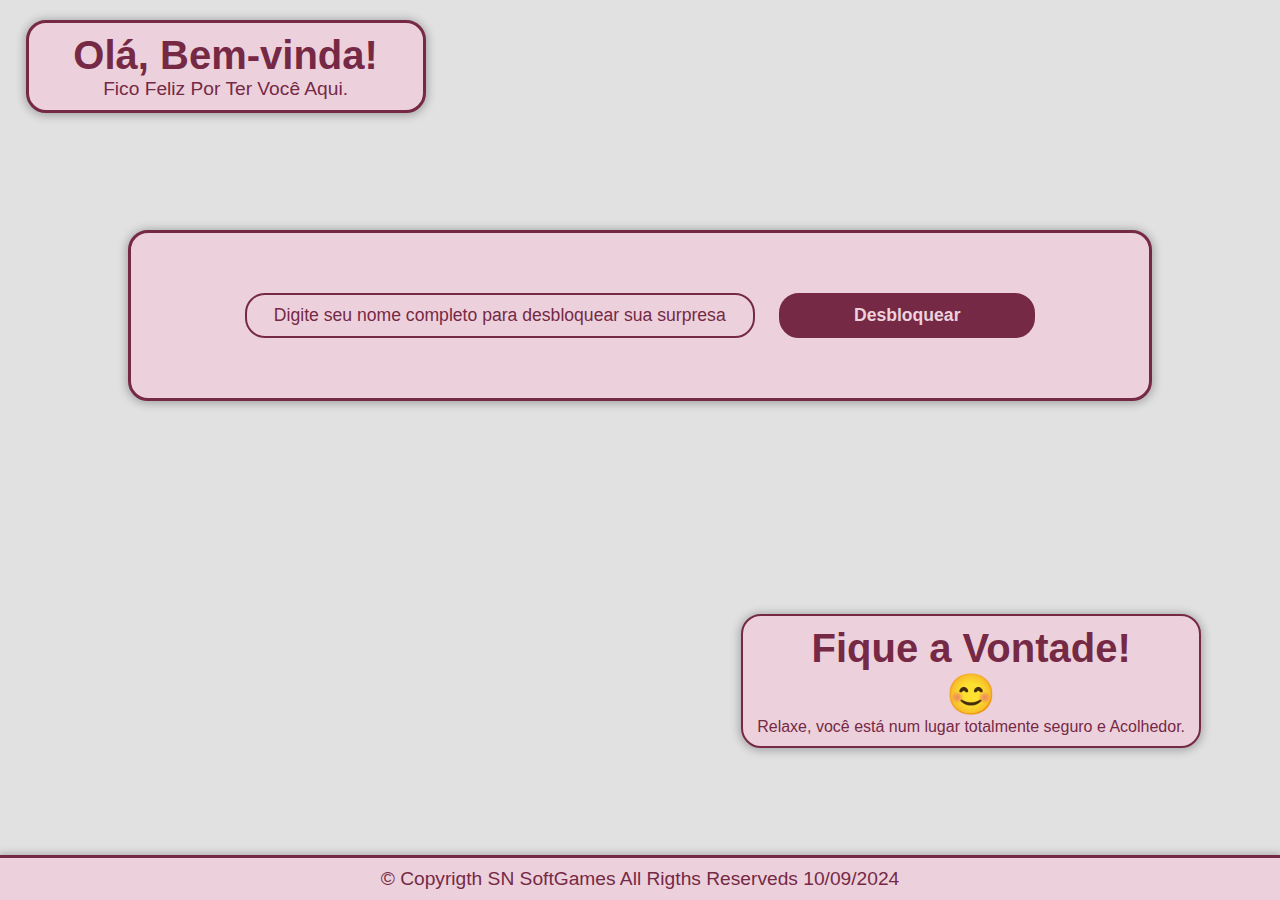
==== index.html @ 54cb55a4 "Lançamento do projecto" ====
<!DOCTYPE html>
<html lang="pt-ao">
<head>
    <meta charset="UTF-8">
    <meta name="viewport" content="width=device-width, initial-scale=1.0">
    <title>Welcome 😊</title>
    <link rel="stylesheet" href="styles/styles.css">
</head>
<body class="contain">
    <div class="content camp1">
        <h2>Olá, Bem-vinda!</h2>
        <p>Fico Feliz Por Ter Você Aqui.</p>
    </div>
    <div class="content camp2">
        <input type="text" name="tname" id="tname" placeholder="Digite seu nome completo para desbloquear sua surpresa" autocomplete="name">
        <abbr title="Clique aqui para desbloquear a surpresa😊">
        <input type="button" value="Desbloquear" id="btn" onclick="desb()"></abbr>
    </div>
    <div class="camp4">
        <h2>Fique a Vontade! <br>😊</h2>
        <p>Relaxe, você está num lugar totalmente seguro e Acolhedor.</p>
    </div>
    <footer>
        <div class="camp3">
            <p>&COPY; Copyrigth <a href="#">SN SoftGames</a> All Rigths Reserveds 10/09/2024</p>
        </div>
    </footer>
    
    <script src="js/scripts.js"></script>
</body>
</html>
---- styles/styles.css ----
@charset "UTF-8";

:root {
    --cor1: #762945;
    --cor2: #ECD1DC;
}

* {
    padding: 0px;
    margin: 0px;
    box-sizing: border-box;
    font-family: SF UI Display, sans-serif;
}

body {
    display: flex;
    flex-direction: column;
    min-height: 100vh;
    background: #0000001e;
}

.contain {
    flex: 1;
}

footer > div.camp3 {
    background: var(--cor2);
    color: var(--cor1);
    text-align: center;
    font-weight: 300;
    border-top: 3px solid var(--cor1);
    box-shadow: 0px 1px 8px 2px #00000040;
    padding: 10px;
    margin-top: auto;
    width: 100%;
}

footer p {
    font-size: 0.9em;
    margin: 0;
}

footer p a {
    text-decoration: none;
    color: var(--cor1);
}

div.camp1 {
    width: 240px;
    background: var(--cor2);
    color: var(--cor1);
    text-align: center;
    border: 2px solid var(--cor1);
    border-radius: 20px;
    box-shadow: 0px 1px 8px 2px #00000040;
    cursor: pointer;
    padding: 10px;
    margin-top: 20px;
    margin-left: 20px;
}

div.camp1 > h2 {
    font-weight: 800;
}

div.camp1 > p {
    font-weight: 300;
}

div.camp1 > h2:hover {
    color: #9b365b;
    text-shadow: 0px 1px 8px #00000040;
}

div.camp2 {
    width: 94vw;
    background: var(--cor2);
    color: var(--cor1);
    text-align: center;
    border: 2px solid var(--cor1);
    border-radius: 20px;
    box-shadow: 0px 1px 8px 2px #00000040;
    padding: 10px;
    margin: auto;
    }

input#tname {
    width: 73vw;
    background: var(--cor2);
    color: var(--cor1);
    text-align: center;
    font-size: .7em;
    border: 2px solid var(--cor1);
    border-radius: 20px;
    padding: 10px;
    margin-bottom: 60px;
    margin-left: 14vw;
}

input#tname:focus {
    background: var(--cor2);
    color: var(--cor1);
    opacity: 1;
}

input#tname::placeholder {
    color: var(--cor1);
    outline: none;
}

input#btn {
    width: 27vw;
    background: var(--cor1);
    color: var(--cor2);
    text-align: center;
    font-weight: 200;
    border: 2px solid var(--cor1);
    border-radius: 20px;
    cursor: pointer;
    padding: 10px;
    margin-left: 60vw;
    margin-top: 20px;
}

input#btn:hover {
    background: #702642;
    color: #bea9b2;
}

div.camp4 {
    width: 63vw;
    background: var(--cor2);
    color: var(--cor1);
    text-align: center;
    border: 2px solid var(--cor1);
    border-radius: 20px;
    box-shadow: 0px 1px 8px 2px #00000040;
    cursor: pointer;
    padding: 10px;
    margin-left: 30vw;
    margin-bottom: auto;
}

div.camp4 > h2 {
    font-weight: 800;
}

div.camp4 > p {
    font-weight: 300;
}

div.camp4 > h2:hover {
    color: #9b365b;
    text-shadow: 0px 1px 8px #00000040;
}

/*Dispositivos Muito Pequeno (Iphone SE, Samsung J5 Pro)*/
@media screen and (max-width: 375px) {
    input#tname::placeholder {
        font-size: 2.6vw;
    }
}

/*Dispositivos Médios (Tabletes)*/
@media screen and (min-width: 768px) {
    input#tname {
        width: 50vw;
        margin-top: 30px;
        margin-left: 35vw;
    }

    input#btn {
        width: 20vw;
        font-weight: bold;
        margin-bottom: 10px;
        margin-left: 65vw;
    }

    div.camp3 {
        margin-top: 37.8vh;
    }

    div.camp3 > p {
        font-size: 1em;
    }

    div.camp4 {
        width: 380px;
        margin-left: 49%;
    }
}

/*Para dispositivos grandes (Laptop e Desktop)*/
@media screen and (min-width: 992px) {
    div.camp1 {
        width: 300px;
        margin-left: 66vw;
    }

    div.camp2 {
        width: 95vw;
    }

    div.camp1 > h2 {
        font-size: 2em;
    }

    div.camp1 > p {
        font-size: 1.1em;
    }

    input#tname {
        width: 57vw;
        font-size: 1.1em;
        text-align: left;
        margin-left: -17vw;
    }

    input#tname:hover {
        background: var(--cor1);
    } 
    
    input#btn {
        font-size: 1.1em;
        margin-left: -10vw;
    }

    input#btn:hover {
        background: var(--cor2);
        color: var(--cor1);
    }

    div.camp3 {
        margin-top: 45.1vh;
    }

    div.camp3 > p {
        font-size: 1.1em;
    }

    div.camp4 {
        width: 420px;
        margin-left: 3vw;
    }

    div.camp4 > h2 {
        font-size: 2em;
    }

    div.camp4 > p {
        font-size: 1.1em;
    }
}

@media only screen and (min-width: 1200px) {
   div.camp1 {
    width: 400px;
    border: 3px solid var(--cor1);
    margin-left: 2vw;
   }

   div.camp1 > h2 {
    font-size: 2.5em;
   }

   div.camp1 > p {
    font-size: 1.2em;
   }

   div.camp2 {
    width: 80vw;
    border: 3px solid var(--cor1);
   }

   input#tname {
    width: 510px;
    text-align: center;
    margin: auto;
    margin-top: 50px;
    margin-bottom: 50px;
   }

   input#tname:hover {
    background: var(--cor2);
    color: var(--cor1);
   }

   input#btn {
    margin: 0px;
    margin-left: 20px;
   }

   input#btn:hover {
    background: var(--cor1);
    color: var(--cor2);
   }

   div.camp3 {
    margin-top: 39.1vh;
   }

   div.camp3 > p {
    font-size: 1.2em;
   }

   div.camp4 {
    width: 460px;
    margin-left: 57.9vw;
    margin-top: auto;
}

div.camp4 > h2 {
    font-size: 2.5em;
}

div.camp4 > p {
    font-size: 1em;
}
}

@media screen and (orientation: landscape) {
    .camp1, .camp2, .camp4 {
        margin: 10px;
    }
}

@keyframes slideIn {
    from {
        opacity: 0;
        transform: translateY(-50px);
    }
    to {
        opacity: 1;
        transform: translateY(0);
    }
}

div.camp1 {
    animation: slideIn 1.5s
    ease-in-out;
}

@keyframes fadeIn {
    from {
        opacity: 0;
    }
    to {
        opacity: 1;
    }
}

div.camp2, body.load {
    animation: fadeIn 2s
    ease-in-out;
}

@keyframes slideIn2 {
    from {
        opacity: 0;
        transform: translateY(60px);
    }
    to {
        opacity: 1;
        transform: translateY(0);
    }
}

div.camp4, div.txtan {
    animation: slideIn2 1.5s
    ease-in-out;
}

/*CSS para a página da surpresa*/

div.hap {
    margin-top: 20px;
    margin-bottom: 30px;
}

div.txtan {
    text-align: justify;
    margin-top: 10px;
}

@keyframes slideIn {
    from {
        opacity: 0;
        transform: translateX(-50px);
    }
    to {
        opacity: 1;
        transform: translateX(0);
    }
}

div.hap {
    animation: slideIn 1.7s
    ease-in-out;
}
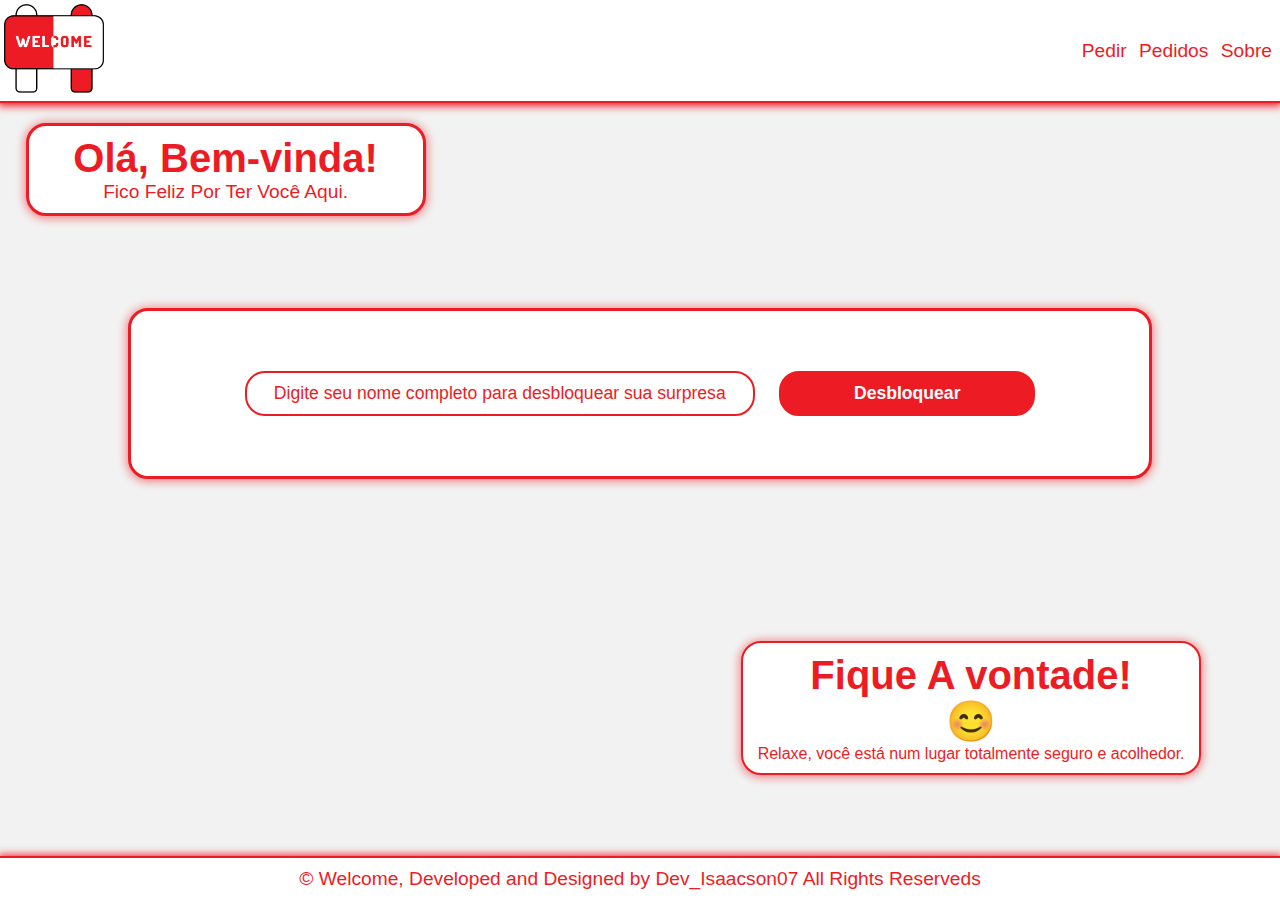
==== commit 2765093f: "Mais uma jornada concluída" ====
--- a/index.html
+++ b/index.html
@@ -5,8 +5,28 @@
     <meta name="viewport" content="width=device-width, initial-scale=1.0">
     <title>Welcome 😊</title>
     <link rel="stylesheet" href="styles/styles.css">
+    <link rel="shortcut icon" href="img/welcome.svg" type="image/x-icon">
+    <!-- Google tag (gtag.js) -->
+<script async src="https://www.googletagmanager.com/gtag/js?id=G-4EC44KK81M"></script>
+<script>
+  window.dataLayer = window.dataLayer || [];
+  function gtag(){dataLayer.push(arguments);}
+  gtag('js', new Date());
+
+  gtag('config', 'G-4EC44KK81M');
+</script>
 </head>
-<body class="contain">
+<body class="contain load">
+    <div class="camp0">
+        <div class="img">
+            <a href="index.html"><img src="img/logo1.png" alt="logo-do-site-welcome" class="logo"></a>
+        </div>
+        <div class="links">
+            <abbr title="Peça a sua surpresa😊"><a href="#">Pedir</a></abbr>
+            <abbr title="Pessoas que já pediram😊"><a href="#">Pedidos</a></abbr>
+            <abbr title="Leia mais sobre como a plataforma funciona😁👍"><a href="aboutW.html">Sobre</a></abbr>
+        </div>
+    </div>
     <div class="content camp1">
         <h2>Olá, Bem-vinda!</h2>
         <p>Fico Feliz Por Ter Você Aqui.</p>
@@ -17,12 +37,12 @@
         <input type="button" value="Desbloquear" id="btn" onclick="desb()"></abbr>
     </div>
     <div class="camp4">
-        <h2>Fique a Vontade! <br>😊</h2>
-        <p>Relaxe, você está num lugar totalmente seguro e Acolhedor.</p>
+        <h2>Fique A vontade! <br>😊</h2>
+        <p>Relaxe, você está num lugar totalmente seguro e acolhedor.</p>
     </div>
     <footer>
         <div class="camp3">
-            <p>&COPY; Copyrigth <a href="#">SN SoftGames</a> All Rigths Reserveds 10/09/2024</p>
+            <p>&COPY; <a href="index.html">Welcome</a>, Developed and Designed by <a href="https://www.github.com/isaacsontyimanda">Dev_Isaacson07</a> All Rights Reserveds</p>
         </div>
     </footer>
     
--- a/styles/styles.css
+++ b/styles/styles.css
@@ -1,8 +1,9 @@
 @charset "UTF-8";
 
 :root {
-    --cor1: #762945;
-    --cor2: #ECD1DC;
+    --cor1: #ED1C24;
+    --cor2: #FFFFFF;
+    --cor3: #ed1c237c;
 }
 
 * {
@@ -16,7 +17,7 @@
     display: flex;
     flex-direction: column;
     min-height: 100vh;
-    background: #0000001e;
+    background: #F2F2F2;
 }
 
 .contain {
@@ -28,15 +29,15 @@
     color: var(--cor1);
     text-align: center;
     font-weight: 300;
-    border-top: 3px solid var(--cor1);
-    box-shadow: 0px 1px 8px 2px #00000040;
+    border-top: 2px solid var(--cor1);
+    box-shadow: 0px 1px 8px 2px #ED1C24;
     padding: 10px;
     margin-top: auto;
     width: 100%;
 }
 
 footer p {
-    font-size: 0.9em;
+    font-size: 0.7em;
     margin: 0;
 }
 
@@ -45,6 +46,36 @@
     color: var(--cor1);
 }
 
+img.logo {
+    width: 100px;
+}
+
+abbr {
+    text-decoration: none;
+}
+
+div.links > abbr > a {
+    text-decoration: none;
+    font-size: 1.2em;
+    color: var(--cor1);
+    margin: 4px;
+}
+
+div.camp0 {
+    display: flex;
+    align-items: center;
+    justify-content: space-between;
+    background: var(--cor2);
+    color: var(--cor1);
+    font-weight: 300;
+    border-bottom: 2px solid var(--cor1);
+    box-shadow: 0px 1px 8px 2px #ED1C24;
+    padding: 4px;
+    width: 100%;
+}
+
+
+
 div.camp1 {
     width: 240px;
     background: var(--cor2);
@@ -52,7 +83,7 @@
     text-align: center;
     border: 2px solid var(--cor1);
     border-radius: 20px;
-    box-shadow: 0px 1px 8px 2px #00000040;
+    box-shadow: 0px 1px 8px 2px var(--cor3);
     cursor: pointer;
     padding: 10px;
     margin-top: 20px;
@@ -67,11 +98,6 @@
     font-weight: 300;
 }
 
-div.camp1 > h2:hover {
-    color: #9b365b;
-    text-shadow: 0px 1px 8px #00000040;
-}
-
 div.camp2 {
     width: 94vw;
     background: var(--cor2);
@@ -79,7 +105,7 @@
     text-align: center;
     border: 2px solid var(--cor1);
     border-radius: 20px;
-    box-shadow: 0px 1px 8px 2px #00000040;
+    box-shadow: 0px 1px 8px 2px var(--cor3);
     padding: 10px;
     margin: auto;
     }
@@ -89,7 +115,7 @@
     background: var(--cor2);
     color: var(--cor1);
     text-align: center;
-    font-size: .7em;
+    font-size: 2.3vw;
     border: 2px solid var(--cor1);
     border-radius: 20px;
     padding: 10px;
@@ -123,8 +149,8 @@
 }
 
 input#btn:hover {
-    background: #702642;
-    color: #bea9b2;
+    background: #a31217;
+    color: #c2c2c2;
 }
 
 div.camp4 {
@@ -134,7 +160,7 @@
     text-align: center;
     border: 2px solid var(--cor1);
     border-radius: 20px;
-    box-shadow: 0px 1px 8px 2px #00000040;
+    box-shadow: 0px 1px 8px 2px var(--cor3);
     cursor: pointer;
     padding: 10px;
     margin-left: 30vw;
@@ -147,18 +173,19 @@
 
 div.camp4 > p {
     font-weight: 300;
-}
-
-div.camp4 > h2:hover {
-    color: #9b365b;
-    text-shadow: 0px 1px 8px #00000040;
 }
 
 /*Dispositivos Muito Pequeno (Iphone SE, Samsung J5 Pro)*/
 @media screen and (max-width: 375px) {
     input#tname::placeholder {
-        font-size: 2.6vw;
-    }
+        font-size: 2.3vw;
+    }
+
+    body {
+        transition: width .9s;
+    }
+
+
 }
 
 /*Dispositivos Médios (Tabletes)*/
@@ -324,22 +351,28 @@
     }
 }
 
-@keyframes slideIn {
-    from {
-        opacity: 0;
-        transform: translateY(-50px);
-    }
-    to {
-        opacity: 1;
-        transform: translateY(0);
-    }
-}
-
-div.camp1 {
-    animation: slideIn 1.5s
-    ease-in-out;
-}
-
+/*Ajuste para a página sobre*/
+.sobrew {
+    width: 100px;
+    background: var(--cor1);
+    color: var(--cor2);
+    text-align: center;
+    border: 2px solid var(--cor2);
+    border-radius: 10px;
+    box-shadow: 0px 1px 8px 2px var(--cor3);
+    padding: 10px;
+    margin: auto;
+}
+
+p.abw {
+    color: #000000;
+    text-align: justify;
+    padding: 5px;
+}
+
+/*Abaixo estarão os códigos das animações*/
+
+/*Body animation*/
 @keyframes fadeIn {
     from {
         opacity: 0;
@@ -348,53 +381,27 @@
         opacity: 1;
     }
 }
-
-div.camp2, body.load {
-    animation: fadeIn 2s
-    ease-in-out;
-}
-
-@keyframes slideIn2 {
-    from {
-        opacity: 0;
-        transform: translateY(60px);
-    }
-    to {
-        opacity: 1;
+body.load {
+    animation: fadeIn 1.8s ease-in-out forwards;
+}
+/*Body animation end*/
+
+/*div.camp1 animation*/
+div.camp1 {
+    animation: float 2.6s ease-in-out 2.5s 3;
+}
+div.camp4 {
+    animation: float 2.6s ease-in-out 10s infinite;
+}
+
+@keyframes float {
+    0% {
         transform: translateY(0);
     }
-}
-
-div.camp4, div.txtan {
-    animation: slideIn2 1.5s
-    ease-in-out;
-}
-
-/*CSS para a página da surpresa*/
-
-div.hap {
-    margin-top: 20px;
-    margin-bottom: 30px;
-}
-
-div.txtan {
-    text-align: justify;
-    margin-top: 10px;
-}
-
-@keyframes slideIn {
-    from {
-        opacity: 0;
-        transform: translateX(-50px);
-    }
-    to {
-        opacity: 1;
-        transform: translateX(0);
-    }
-}
-
-div.hap {
-    animation: slideIn 1.7s
-    ease-in-out;
-}
-
+    50% {
+        transform: translateY(-10px);
+    }
+    100% {
+        transform: translateY(0);
+    }
+}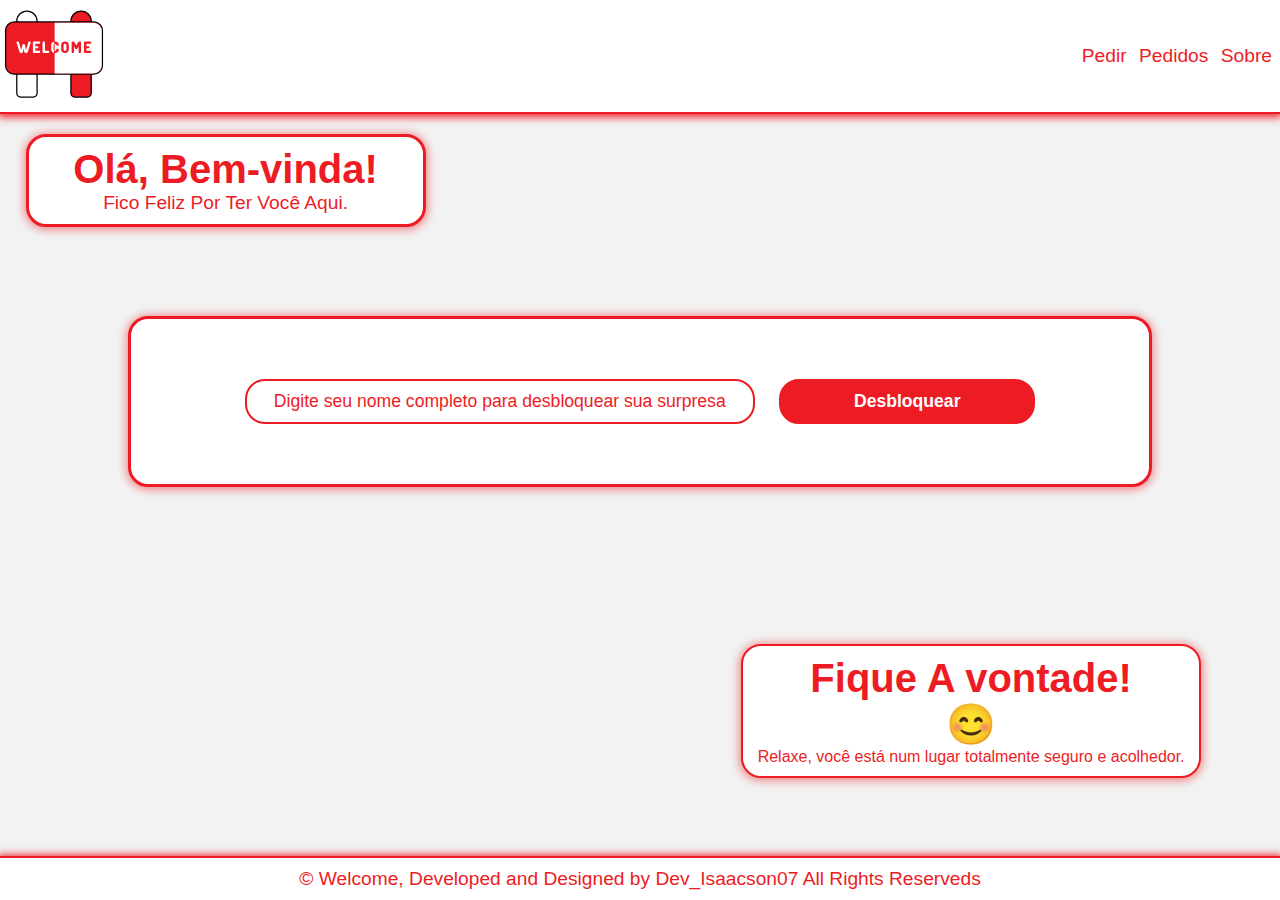
==== commit e822fc6a: "Happy16" ====
--- a/index.html
+++ b/index.html
@@ -19,12 +19,12 @@
 <body class="contain load">
     <div class="camp0">
         <div class="img">
-            <a href="index.html"><img src="img/logo1.png" alt="logo-do-site-welcome" class="logo"></a>
+            <a href="index.html"><img src="img/svg/welcome.svg" alt="logo-do-site-welcome" class="logo"></a>
         </div>
         <div class="links">
             <abbr title="Peça a sua surpresa😊"><a href="#">Pedir</a></abbr>
             <abbr title="Pessoas que já pediram😊"><a href="#">Pedidos</a></abbr>
-            <abbr title="Leia mais sobre como a plataforma funciona😁👍"><a href="aboutW.html">Sobre</a></abbr>
+            <abbr title="Leia mais sobre como a plataforma funciona😁👍"><a href="pages/aboutW.html">Sobre</a></abbr>
         </div>
     </div>
     <div class="content camp1">
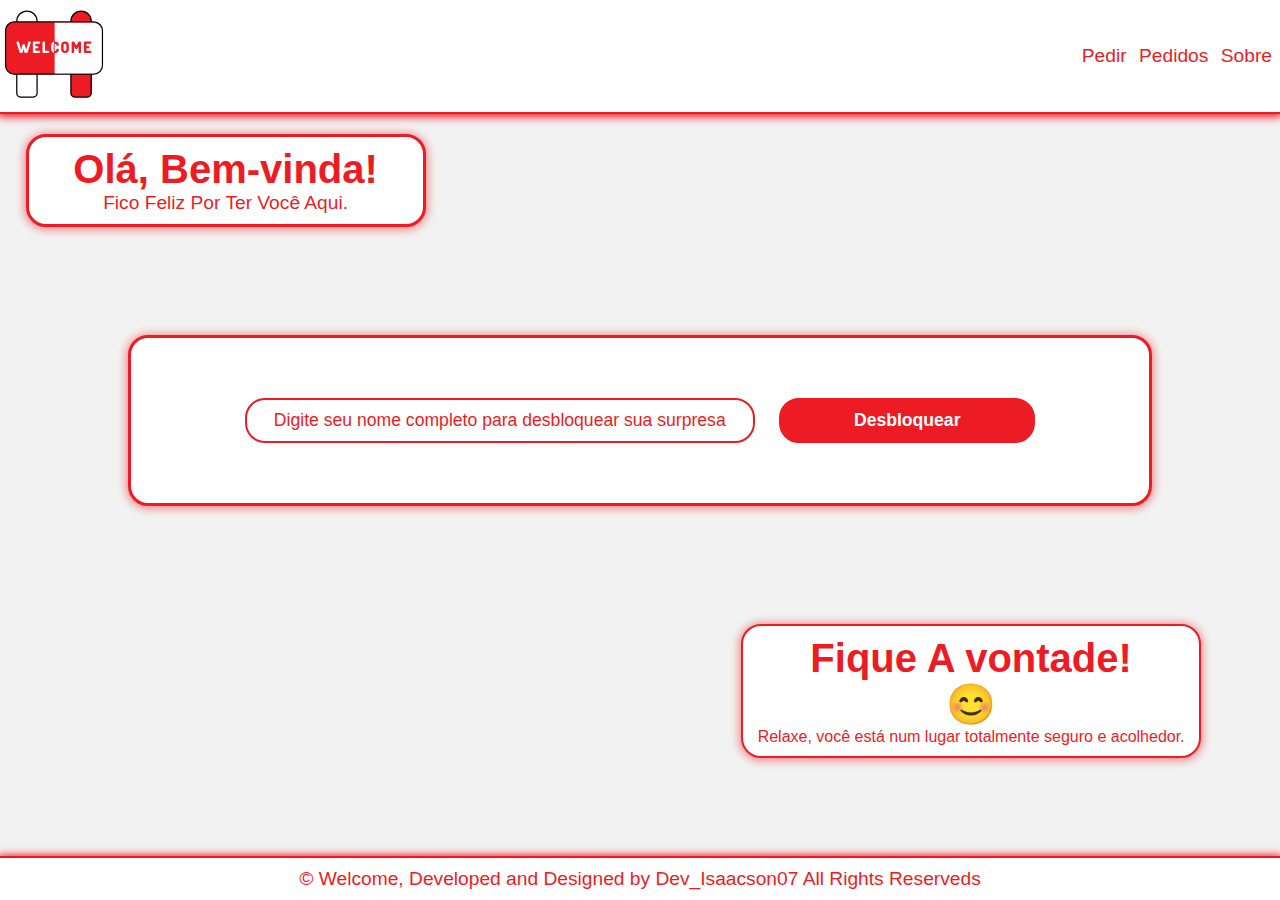
==== commit a6ede293: "organizando arquivos da melhor forma!" ====
--- a/index.html
+++ b/index.html
@@ -4,8 +4,8 @@
     <meta charset="UTF-8">
     <meta name="viewport" content="width=device-width, initial-scale=1.0">
     <title>Welcome 😊</title>
-    <link rel="stylesheet" href="styles/styles.css">
-    <link rel="shortcut icon" href="img/welcome.svg" type="image/x-icon">
+    <link rel="stylesheet" href="styles/stylesW.css">
+    <link rel="shortcut icon" href="img/svg/welcome.svg" type="image/x-icon">
     <!-- Google tag (gtag.js) -->
 <script async src="https://www.googletagmanager.com/gtag/js?id=G-4EC44KK81M"></script>
 <script>
@@ -42,7 +42,7 @@
     </div>
     <footer>
         <div class="camp3">
-            <p>&COPY; <a href="index.html">Welcome</a>, Developed and Designed by <a href="https://www.github.com/isaacsontyimanda">Dev_Isaacson07</a> All Rights Reserveds</p>
+            <p>&COPY; <a href="index.html">Welcome</a>, Developed and Designed by <a href="https://github.com/isaacsontyimanda">Dev_Isaacson07</a> All Rights Reserveds</p>
         </div>
     </footer>
     
--- a/styles/stylesW.css
+++ b/styles/stylesW.css
@@ -0,0 +1,410 @@
+@charset "UTF-8";
+
+:root {
+    --cor1: #ED1C24;
+    --cor2: #FFFFFF;
+    --cor3: #ed1c237c;
+}
+
+* {
+    padding: 0px;
+    margin: 0px;
+    box-sizing: border-box;
+    font-family: SF UI Display, sans-serif;
+}
+
+body {
+    display: flex;
+    flex-direction: column;
+    min-height: 100vh;
+    background: #F2F2F2;
+}
+
+.contain {
+    flex: 1;
+}
+
+footer > div.camp3 {
+    background: var(--cor2);
+    color: var(--cor1);
+    text-align: center;
+    font-weight: 300;
+    border-top: 2px solid var(--cor1);
+    box-shadow: 0px 1px 8px 2px #ED1C24;
+    padding: 10px;
+    margin-top: auto;
+    width: 100%;
+}
+
+footer p {
+    font-size: 0.7em;
+    margin: 0;
+}
+
+footer p a {
+    text-decoration: none;
+    color: var(--cor1);
+}
+
+img.logo {
+    width: 100px;
+}
+
+abbr {
+    text-decoration: none;
+}
+
+div.links > abbr > a {
+    text-decoration: none;
+    font-size: 1.2em;
+    color: var(--cor1);
+    margin: 4px;
+}
+
+div.camp0 {
+    display: flex;
+    align-items: center;
+    justify-content: space-between;
+    background: var(--cor2);
+    color: var(--cor1);
+    font-weight: 300;
+    border-bottom: 2px solid var(--cor1);
+    box-shadow: 0px 1px 8px 2px #ED1C24;
+    padding: 4px;
+    width: 100%;
+}
+
+
+
+div.camp1 {
+    width: 240px;
+    background: var(--cor2);
+    color: var(--cor1);
+    text-align: center;
+    border: 2px solid var(--cor1);
+    border-radius: 20px;
+    box-shadow: 0px 1px 8px 2px var(--cor3);
+    cursor: pointer;
+    padding: 10px;
+    margin-top: 20px;
+    margin-left: 20px;
+}
+
+div.camp1 > h2 {
+    font-weight: 800;
+}
+
+div.camp1 > p {
+    font-weight: 300;
+}
+
+div.camp2 {
+    width: 94vw;
+    background: var(--cor2);
+    color: var(--cor1);
+    text-align: center;
+    border: 2px solid var(--cor1);
+    border-radius: 20px;
+    box-shadow: 0px 1px 8px 2px var(--cor3);
+    padding: 10px;
+    margin: auto;
+    margin-bottom: 20px;
+    }
+
+input#tname {
+    width: 73vw;
+    background: var(--cor2);
+    color: var(--cor1);
+    text-align: center;
+    font-size: 2.3vw;
+    border: 2px solid var(--cor1);
+    border-radius: 20px;
+    padding: 10px;
+    margin-bottom: 60px;
+    margin-left: 14vw;
+}
+
+input#tname:focus {
+    background: var(--cor2);
+    color: var(--cor1);
+    opacity: 1;
+}
+
+input#tname::placeholder {
+    color: var(--cor1);
+    outline: none;
+}
+
+input#btn {
+    width: 27vw;
+    background: var(--cor1);
+    color: var(--cor2);
+    text-align: center;
+    font-weight: 200;
+    border: 2px solid var(--cor1);
+    border-radius: 20px;
+    cursor: pointer;
+    padding: 10px;
+    margin-left: 60vw;
+    margin-top: 20px;
+}
+
+input#btn:hover {
+    background: #a31217;
+    color: #c2c2c2;
+}
+
+div.camp4 {
+    width: 63vw;
+    background: var(--cor2);
+    color: var(--cor1);
+    text-align: center;
+    border: 2px solid var(--cor1);
+    border-radius: 20px;
+    box-shadow: 0px 1px 8px 2px var(--cor3);
+    cursor: pointer;
+    padding: 10px;
+    margin-left: 30vw;
+    margin-bottom: auto;
+}
+
+div.camp4 > h2 {
+    font-weight: 800;
+}
+
+div.camp4 > p {
+    font-weight: 300;
+}
+
+/*Dispositivos Muito Pequeno (Iphone SE, Samsung J5 Pro)*/
+@media screen and (max-width: 375px) {
+    input#tname::placeholder {
+        font-size: 2.3vw;
+    }
+
+    body {
+        transition: width .9s;
+    }
+
+
+}
+
+/*Dispositivos Médios (Tabletes)*/
+@media screen and (min-width: 768px) {
+    input#tname {
+        width: 50vw;
+        margin-top: 30px;
+        margin-left: 35vw;
+    }
+
+    input#btn {
+        width: 20vw;
+        font-weight: bold;
+        margin-bottom: 10px;
+        margin-left: 65vw;
+    }
+
+    div.camp3 {
+        margin-top: 37.8vh;
+    }
+
+    div.camp3 > p {
+        font-size: 1em;
+    }
+
+    div.camp4 {
+        width: 380px;
+        margin-left: 49%;
+    }
+}
+
+/*Para dispositivos grandes (Laptop e Desktop)*/
+@media screen and (min-width: 992px) {
+    div.camp1 {
+        width: 300px;
+        margin-left: 66vw;
+    }
+
+    div.camp2 {
+        width: 95vw;
+    }
+
+    div.camp1 > h2 {
+        font-size: 2em;
+    }
+
+    div.camp1 > p {
+        font-size: 1.1em;
+    }
+
+    input#tname {
+        width: 57vw;
+        font-size: 1.1em;
+        text-align: left;
+        margin-left: -17vw;
+    }
+
+    input#tname:hover {
+        background: var(--cor1);
+    } 
+    
+    input#btn {
+        font-size: 1.1em;
+        margin-left: -10vw;
+    }
+
+    input#btn:hover {
+        background: var(--cor2);
+        color: var(--cor1);
+    }
+
+    div.camp3 {
+        margin-top: 45.1vh;
+    }
+
+    div.camp3 > p {
+        font-size: 1.1em;
+    }
+
+    div.camp4 {
+        width: 420px;
+        margin-left: 3vw;
+    }
+
+    div.camp4 > h2 {
+        font-size: 2em;
+    }
+
+    div.camp4 > p {
+        font-size: 1.1em;
+    }
+}
+
+@media only screen and (min-width: 1200px) {
+   div.camp1 {
+    width: 400px;
+    border: 3px solid var(--cor1);
+    margin-left: 2vw;
+   }
+
+   div.camp1 > h2 {
+    font-size: 2.5em;
+   }
+
+   div.camp1 > p {
+    font-size: 1.2em;
+   }
+
+   div.camp2 {
+    width: 80vw;
+    border: 3px solid var(--cor1);
+   }
+
+   input#tname {
+    width: 510px;
+    text-align: center;
+    margin: auto;
+    margin-top: 50px;
+    margin-bottom: 50px;
+   }
+
+   input#tname:hover {
+    background: var(--cor2);
+    color: var(--cor1);
+   }
+
+   input#btn {
+    margin: 0px;
+    margin-left: 20px;
+   }
+
+   input#btn:hover {
+    background: var(--cor1);
+    color: var(--cor2);
+   }
+
+   div.camp3 {
+    margin-top: 39.1vh;
+   }
+
+   div.camp3 > p {
+    font-size: 1.2em;
+   }
+
+   div.camp4 {
+    width: 460px;
+    margin-left: 57.9vw;
+    margin-top: auto;
+}
+
+div.camp4 > h2 {
+    font-size: 2.5em;
+}
+
+div.camp4 > p {
+    font-size: 1em;
+}
+}
+
+@media screen and (orientation: landscape) {
+    .camp1, .camp2, .camp4 {
+        margin: 10px;
+    }
+}
+
+/*Ajuste para a página sobre*/
+.sobrew {
+    width: 100px;
+    background: var(--cor1);
+    color: var(--cor2);
+    text-align: center;
+    border: 2px solid var(--cor2);
+    border-radius: 10px;
+    box-shadow: 0px 1px 8px 2px var(--cor3);
+    padding: 10px;
+    margin: auto;
+    margin-top: 20px;
+    margin-bottom: 10px;
+}
+
+p.abw {
+    color: #000000;
+    text-align: justify;
+    padding: 5px;
+}
+
+/*Abaixo estarão os códigos das animações*/
+
+/*Body animation*/
+@keyframes fadeIn {
+    from {
+        opacity: 0;
+    }
+    to {
+        opacity: 1;
+    }
+}
+body.load {
+    animation: fadeIn 1.8s ease-in-out forwards;
+}
+/*Body animation end*/
+
+/*div.camp1 animation*/
+div.camp1 {
+    animation: float 2.6s ease-in-out 2.5s 3;
+}
+div.camp4 {
+    animation: float 2.6s ease-in-out 10s infinite;
+}
+
+@keyframes float {
+    0% {
+        transform: translateY(0);
+    }
+    50% {
+        transform: translateY(-10px);
+    }
+    100% {
+        transform: translateY(0);
+    }
+}